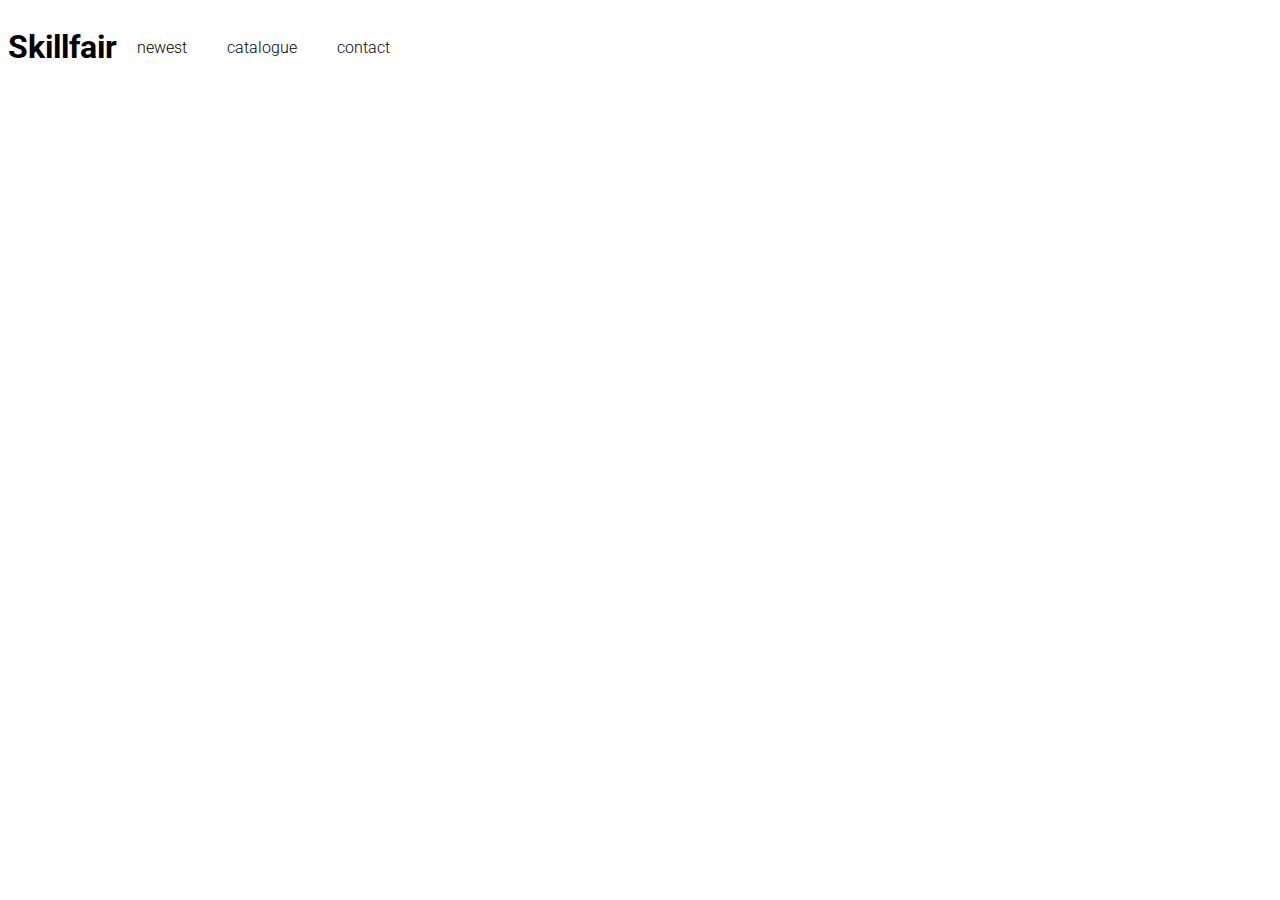
==== Boostrap/index.html @ 642b3843 "boostrap twicthes" ====
<!DOCTYPE html> 
<html>
    <head>
        <title>Skillfair</title>
        <meta charset="utf-8" />
        <link rel="stylesheet" href="https://maxcdn.bootstrapcdn.com/bootstrap/3.3.6/css/bootstrap.min.css" integrity="sha384-1q8mTJOASx8j1Au+a5WDVnPi2lkFfwwEAa8hDDdjZlpLegxhjVME1fgjWPGmkzs7"
            crossorigin="anonymous">
        <link href='https://fonts.googleapis.com/css?family=Roboto:300,400,700' rel='stylesheet' type='text/css'>
        <link rel="stylesheet" type="text/css" href="main.css">
        
    </head>


    <body>
        <header class="container">
            <div class="row">
                <h1 class="col-sm-4">Skillfair</h1>
                <nav class="col-sm-8">
                    <p>newest</p>
                    <p>catalogue</p>
                    <p>contact</p>
                </nav>
            </div>
        </header>
    </body>
</html>
---- Boostrap/main.css ----
body {
  font-family: 'Roboto', sans-serif;
  font-weight: 300;
}

header {
  padding: 20px 0;
}

header .row,
footer .row {
  display: flex;
  align-items: center;
}

header h1 {
  font-weight: 700;
  margin: 0;
}

header nav {
  display: flex;
  justify-content: flex-end;
}

header p {
  padding: 0 20px;
  margin: 0;
}

.jumbotron {
  display: flex;
  align-items: center;
  background-image: url('https://s3.amazonaws.com/codecademy-content/projects/make-a-website/lesson-4/jumbotron.jpg');
  background-size: cover;
  color: #ffffff;
  height: 500px;
  text-shadow: 0.25px 0.25px 0.25px #000000;
}

.jumbotron h2 {
  font-size: 60px;
  font-weight: 700;
  margin: 0;
  color: #fff;
}

.jumbotron h3 {
  margin: 0 0 20px;
  color: #fff;
}

section .row img {
  margin: 0 0 30px;
  width: 100%;
}

.col-md-6 {
  margin: 0 0 30px;
}

.btn.btn-primary {
  border-radius: 2px;
  border: 0px;
  color: #fbd1d5;
  text-shadow: none;
  background-color: #ffffff;
}

.btn.btn-primary:hover {
  color: #ffffff;
  background-color: #fbd1d5;
}

.btn-secondary {
  background-color: #E8DFE0;
  color: #ffffff;
  margin: 0 0 30px;
}

footer {
  font-size: 12px;
  padding: 20px 0;
}

footer .col-sm-8 {
  display: flex;
  justify-content: flex-end;
}

footer ul {
  list-style: none;
}

footer li img {
  width: 32px;
  height: 32px;
}
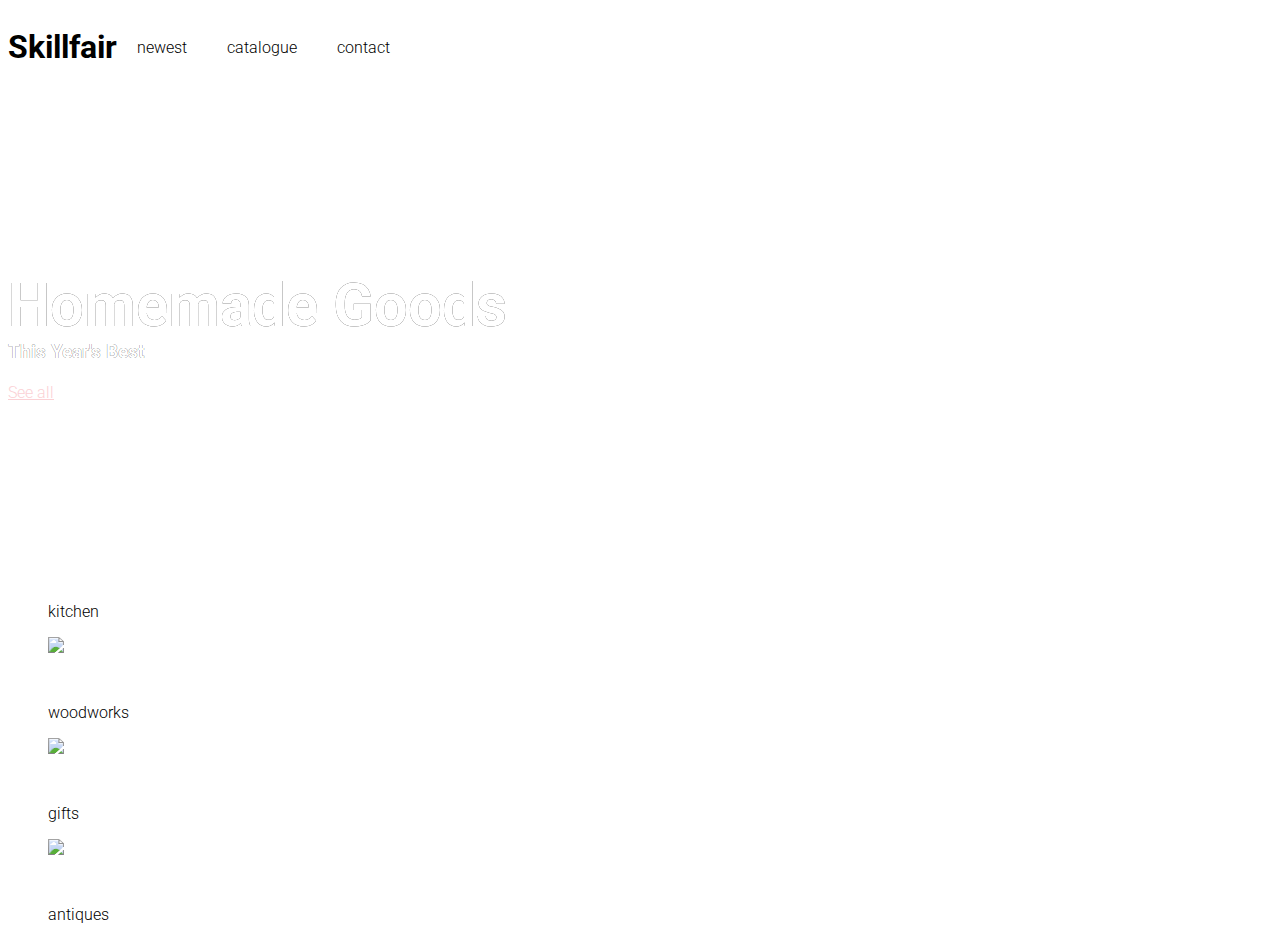
==== commit ae469005: "adding img links in figure" ====
--- a/Boostrap/index.html
+++ b/Boostrap/index.html
@@ -22,5 +22,39 @@
                 </nav>
             </div>
         </header>
+        <section class="jumbotron">
+            <div class="container">
+                <div class="row text-center">
+                    <h2>Homemade Goods</h2>
+                    <h3>This Year's Best</h3>
+                    <a class="btn btn-primary" href="#" role="button">See all</a>
+                </div>
+            </div>
+
+        </section>
+        <section class="container">
+            <div class="row">
+                <figure class="col-sm-6">
+                    <p>kitchen</p>
+                    <img src="https://s3.amazonaws.com/codecademy-content/projects/make-a-website/lesson-4/kitchen.jpg">
+                </figure>
+                <figure class="col-sm-6">
+                    <p>woodworks</p>
+                    <img src="https://s3.amazonaws.com/codecademy-content/projects/make-a-website/lesson-4/woodwork.jpg">
+                </figure>
+            </div>
+
+            <div class="row">
+                <figure class="col-sm-6">
+                    <p>gifts</p>
+                    <img src="d">
+                </figure>
+                <figure class="col-sm-6">
+                    <p>antiques</p>
+                </figure>
+
+            </div>
+
+        </section>
     </body>
 </html>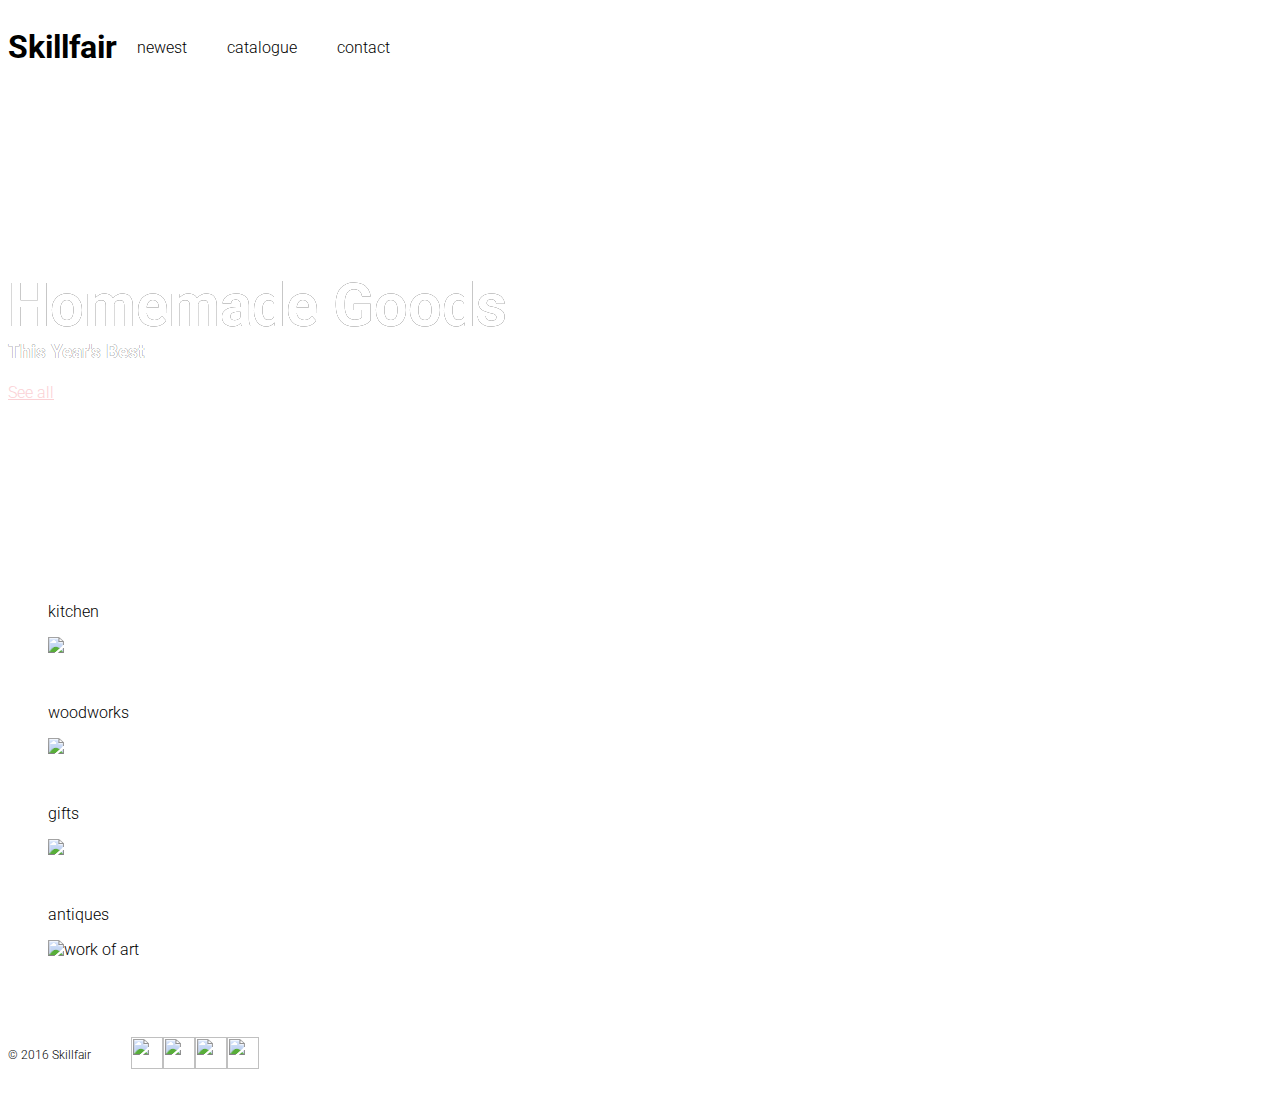
==== commit 1389d053: "added footer" ====
--- a/Boostrap/index.html
+++ b/Boostrap/index.html
@@ -47,14 +47,30 @@
             <div class="row">
                 <figure class="col-sm-6">
                     <p>gifts</p>
-                    <img src="d">
+                    <img src="https://s3.amazonaws.com/codecademy-content/projects/make-a-website/lesson-4/gifts.jpg">
                 </figure>
                 <figure class="col-sm-6">
                     <p>antiques</p>
+                    <img src="https://s3.amazonaws.com/codecademy-content/projects/make-a-website/lesson-4/antique.jpg" alt="work of art">
+                    <!-- <figcaption>Work of Art</figcaption> -->
                 </figure>
 
             </div>
 
         </section>
+
+        <footer class="container">
+            <div class="row">
+                <p class='col-sm-4'>&copy; 2016 Skillfair</p>
+                <ul class="col-sm-8">
+                    <li class="col-sm-1"><img src="https://s3.amazonaws.com/codecademy-content/projects/make-a-website/lesson-4/twitter.svg"></li>
+                    <li class="col-sm-1"><img src="https://s3.amazonaws.com/codecademy-content/projects/make-a-website/lesson-4/facebook.svg"></li>
+                    <li class="col-sm-1"><img src="https://s3.amazonaws.com/codecademy-content/projects/make-a-website/lesson-4/instagram.svg"></li>
+                    <li class="col-sm-1"><img src="https://s3.amazonaws.com/codecademy-content/projects/make-a-website/lesson-4/medium.svg"></li>
+                    
+                    
+                </ul>
+            </div>
+        </footer>
     </body>
 </html>